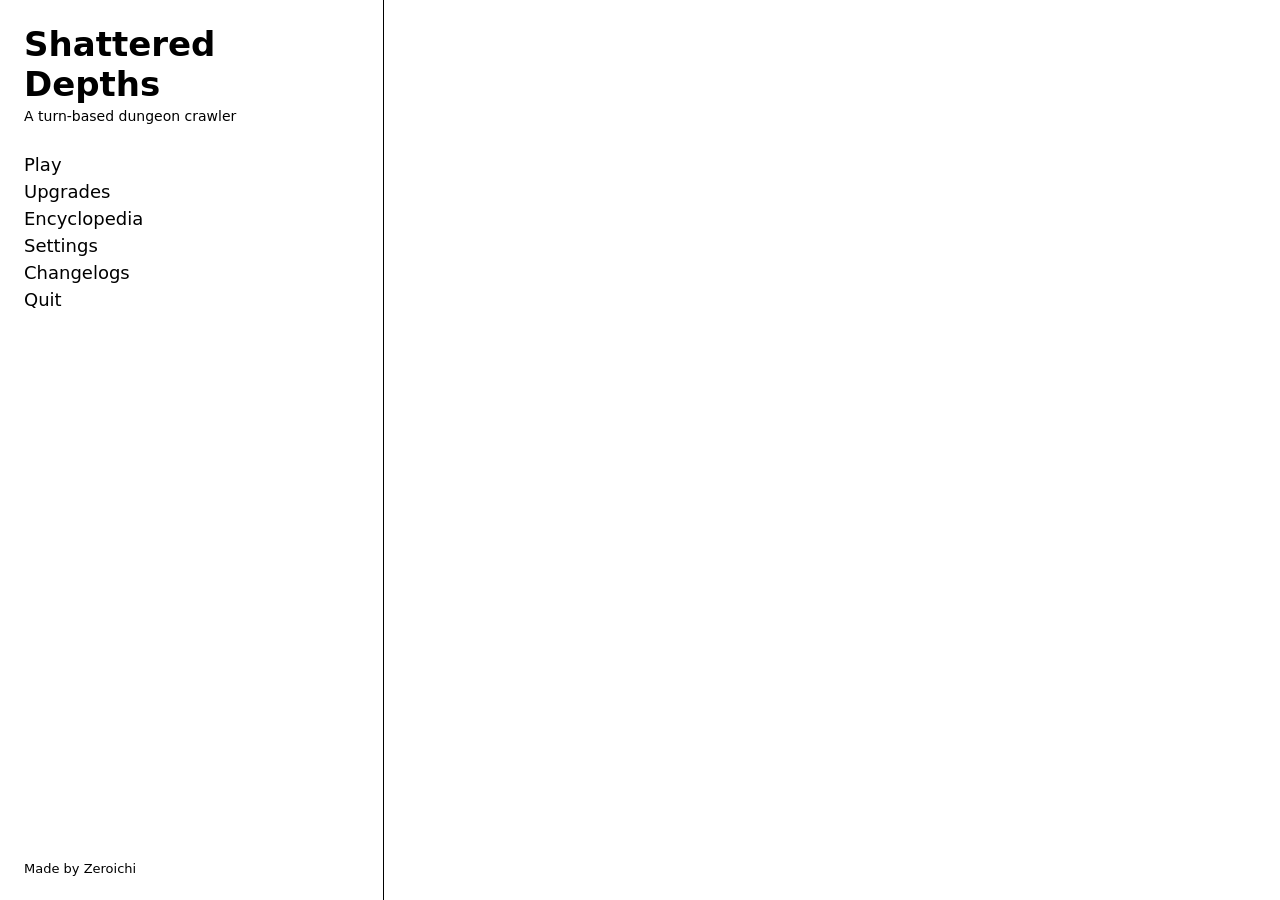
==== v0.1.0/index.html @ 700646ff "Shattered Depths v0.1.0 and v0.1.1 added" ====
<!-- ==================== Shattered Depths - index.html ==================== -->
<!-- ==================== v0.1.0                        ==================== -->

<!DOCTYPE html>
<html lang="en">
<head>
<meta charset="utf-8">
<meta name="viewport" content="width=device-width, initial-scale=1">
<title>Shattered Depths</title>
<link rel="stylesheet" href="style.css">
</head>
<body>

<!-- ==================== Screen 1 : Main Menu ==================== -->
<section id="screen-menu" class="screen">
  <div class="panel">
    <h1 class="title">Shattered Depths</h1>
    <p class="subtitle">A turn-based dungeon crawler</p>

    <nav class="menu">
      <button class="menu-item" data-action="play">Play</button>
      <button class="menu-item" data-action="upgrades">Upgrades</button>
      <button class="menu-item" data-action="encyclopedia">Encyclopedia</button>
      <button class="menu-item" data-action="settings">Settings</button>
      <button class="menu-item" data-action="changelogs">Changelogs</button>
      <button class="menu-item" data-action="quit">Quit</button>
    </nav>

    <div class="credit">Made by Zeroichi</div>
  </div>
  <div class="panel-empty"></div>
</section>

<!-- ==================== Screen 2 : Play ==================== -->
<section id="screen-play" class="screen hidden">
  <div class="panel sidebar">
    <div class="player-head">
      <span class="player-sprite">👤</span>
      <span class="player-name">Player</span>
    </div>

    <div id="player-hp" class="stat">HP: 10 / 10</div>

    <div class="howto">
      <h2>How to Play</h2>
      <div>Move: WASD</div>
      <div>Attack: bump into enemy</div>
      <div>Wait: SPACE</div>
    </div>

    <button id="menu-btn" class="menu-item">MENU</button>
  </div>

  <div class="game-area">
    <div class="board">
      <div id="debug" class="debug"></div>
      <div id="grid" class="grid"></div>
    </div>
  </div>
</section>

<!-- ==================== Screen 3 : Changelog ==================== -->
<section id="screen-changelog" class="screen hidden">
  <div class="changelog-page">
    <h1 class="title">Changelog</h1>
    <div id="changelog-list" class="changelog-list"></div>
    <button id="changelog-back" class="menu-item">&larr; Back</button>
  </div>
</section>

<!-- ==================== Floating UI ==================== -->
<div id="toast" class="toast" aria-live="polite"></div>

<div id="modal" class="modal hidden">
  <div class="modal-box">
    <p>Close the tab to quit.</p>
    <button id="modal-close" class="menu-item">OK</button>
  </div>
</div>

<div id="overlay" class="overlay hidden"><div id="overlay-text"></div></div>

<script src="changelog.js"></script>
<script src="game.js"></script>
</body>
</html>
---- v0.1.0/style.css ----
/* =========================================================================
   Shattered Depths — style.css
   v0.1.0
   ========================================================================= */

* { box-sizing: border-box; }

html, body {
  margin: 0;
  padding: 0;
  min-height: 100%;
  background: #ffffff;
  color: #000000;
  font-family: system-ui, -apple-system, "Segoe UI", Roboto, Arial, sans-serif;
}

.hidden { display: none !important; }

/* ------------------------------- Screens ------------------------------- */
.screen {
  display: flex;
  min-height: 100vh;
  width: 100%;
}

.panel {
  width: 30%;
  min-width: 260px;
  padding: 24px;
  display: flex;
  flex-direction: column;
  border-right: 1px solid #000000;
}

.panel-empty { flex: 1; }

/* ------------------------------ Main menu ------------------------------ */
.title {
  font-size: 34px;
  margin: 0 0 4px 0;
  font-weight: 700;
}

.subtitle {
  margin: 0 0 28px 0;
  font-size: 14px;
}

.menu {
  display: flex;
  flex-direction: column;
  align-items: flex-start;
  gap: 2px;
}

.menu-item {
  background: none;
  border: 0;
  margin: 0;
  padding: 2px 0;
  font: inherit;
  font-size: 18px;
  color: inherit;
  text-align: left;
  cursor: pointer;
}

.menu-item:hover { text-decoration: underline; }

.credit {
  margin-top: auto;
  font-size: 13px;
}

/* ------------------------------- Sidebar ------------------------------- */
.sidebar .player-head {
  display: flex;
  align-items: center;
  gap: 8px;
  font-size: 20px;
  margin-bottom: 10px;
}

.sidebar .player-sprite { font-size: 26px; line-height: 1; }

.stat { font-size: 15px; line-height: 1.5; }

.howto { margin-top: 28px; }
.howto h2 { font-size: 16px; margin: 0 0 8px 0; }
.howto div { font-size: 14px; line-height: 1.5; }

#menu-btn {
  margin-top: auto;
  align-self: flex-start;
}

/* ------------------------------ Game area ------------------------------ */
.game-area {
  flex: 1;
  display: flex;
  align-items: center;
  justify-content: center;
  padding: 24px;
}

.board {
  display: flex;
  flex-direction: column;
  align-items: center;
}

.debug {
  font-family: ui-monospace, SFMono-Regular, Menlo, Consolas, monospace;
  font-size: 14px;
  line-height: 1.5;
  text-align: center;
  margin-bottom: 10px;
  white-space: pre;
}

.grid {
  display: grid;
  border: 2px solid #000000;
  background: #ffffff;
}

.cell {
  width: 40px;
  height: 40px;
  display: flex;
  align-items: center;
  justify-content: center;
  overflow: hidden;
}

.cell.wall { background: #000000; }

/* ------------------------------- Entities ------------------------------ */
.entity {
  width: 100%;
  height: 100%;
  display: flex;
  flex-direction: column;
  align-items: center;
  justify-content: center;
}

.sprite {
  font-size: 22px;
  line-height: 1;
}

.hp-bar {
  width: 22px;
  height: 5px;
  border: 1px solid #000000;
  background: #ffffff;
  margin-bottom: 2px;
}

.hp-fill {
  height: 100%;
  background: #cc0000;
}

/* -------------------------------- Toast -------------------------------- */
.toast {
  position: fixed;
  left: 50%;
  top: 50%;
  transform: translate(-50%, -50%);
  opacity: 0;
  pointer-events: none;
  font-size: 18px;
  white-space: nowrap;
}

.toast.show {
  animation: toast-anim 1.2s ease-in-out forwards;
}

@keyframes toast-anim {
  0%   { opacity: 0; transform: translate(-50%, -50%); }
  25%  { opacity: 1; transform: translate(-50%, calc(-50% - 5px)); }
  65%  { opacity: 1; transform: translate(-50%, calc(-50% - 13px)); }
  100% { opacity: 0; transform: translate(-50%, calc(-50% - 20px)); }
}

/* ---------------------------- Modal / Overlay -------------------------- */
.modal,
.overlay {
  position: fixed;
  inset: 0;
  display: flex;
  align-items: center;
  justify-content: center;
  background: rgba(255, 255, 255, 0.85);
}

.modal-box {
  border: 1px solid #000000;
  background: #ffffff;
  padding: 20px 24px;
  text-align: center;
}

.modal-box p { margin: 0 0 14px 0; font-size: 16px; }

.overlay {
  font-size: 22px;
  text-align: center;
  padding: 24px;
}

/* ----------------------------- Changelog ------------------------------- */
.changelog-page {
  width: 100%;
  max-width: 780px;
  margin: 0 auto;
  padding: 40px 24px 60px;
}

.changelog-list {
  margin: 20px 0 40px;
}

.changelog-entry {
  border-top: 1px solid #000000;
  padding: 20px 0 24px;
}

.changelog-entry:first-child { border-top: 0; padding-top: 4px; }

.changelog-header {
  display: flex;
  align-items: baseline;
  justify-content: space-between;
  gap: 12px;
  margin-bottom: 12px;
}

.changelog-heading {
  display: flex;
  flex-wrap: wrap;
  align-items: baseline;
  gap: 10px;
}

.changelog-version {
  font-family: ui-monospace, SFMono-Regular, Menlo, Consolas, monospace;
  font-weight: 700;
  font-size: 16px;
}

.changelog-date {
  font-size: 13px;
  opacity: 0.7;
}

.changelog-title {
  font-size: 16px;
  font-weight: 600;
}

.changelog-toggle {
  flex: 0 0 auto;
  width: 26px;
  height: 26px;
  font: inherit;
  font-size: 18px;
  line-height: 1;
  border: 1px solid #000000;
  background: #ffffff;
  color: #000000;
  cursor: pointer;
  padding: 0;
}

.changelog-toggle:hover { background: #000000; color: #ffffff; }

.changelog-summary {
  list-style: none;
  margin: 0;
  padding: 0;
}

.changelog-summary li {
  display: flex;
  align-items: baseline;
  gap: 8px;
  padding: 3px 0;
  font-size: 15px;
  line-height: 1.45;
}

.tag {
  flex: 0 0 auto;
  display: inline-block;
  font-size: 11px;
  font-weight: 700;
  letter-spacing: 0.4px;
  padding: 1px 6px;
  border: 1px solid #000000;
  border-radius: 2px;
  min-width: 62px;
  text-align: center;
  transform: translateY(-1px);
}

.changelog-tech {
  margin-top: 14px;
  padding: 12px 14px;
  border: 1px dashed #000000;
  font-size: 14px;
  line-height: 1.5;
}

.changelog-tech-title {
  font-weight: 700;
  font-size: 13px;
  letter-spacing: 0.4px;
  text-transform: uppercase;
  margin-bottom: 8px;
}

.changelog-tech ul {
  margin: 0;
  padding-left: 18px;
}

.changelog-tech li { padding: 2px 0; }

#changelog-back {
  margin-top: 8px;
}
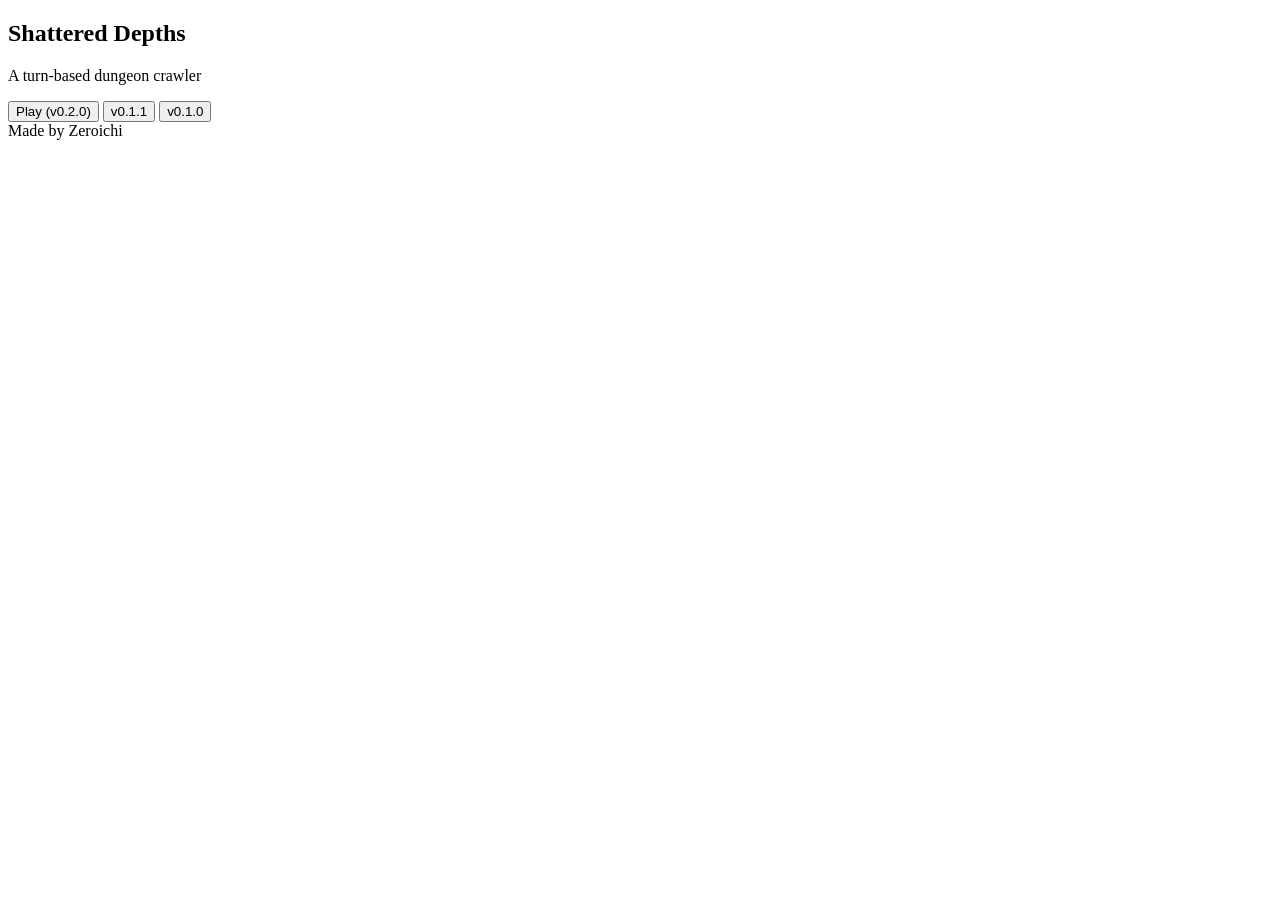
==== commit ed001b66: "lower delay between enemies, google review thingy added changelogs updated to be more concise  v0.2." ====
--- a/v0.1.0/index.html
+++ b/v0.1.0/index.html
@@ -1,29 +1,22 @@
-<!-- ==================== Shattered Depths - index.html ==================== -->
-<!-- ==================== v0.1.0                        ==================== -->
-
 <!DOCTYPE html>
 <html lang="en">
 <head>
 <meta charset="utf-8">
 <meta name="viewport" content="width=device-width, initial-scale=1">
 <title>Shattered Depths</title>
-<link rel="stylesheet" href="style.css">
+<link rel="stylesheet" href="v0.2.0/style.css">
 </head>
 <body>
 
-<!-- ==================== Screen 1 : Main Menu ==================== -->
-<section id="screen-menu" class="screen">
+<section class="screen">
   <div class="panel">
     <h1 class="title">Shattered Depths</h1>
     <p class="subtitle">A turn-based dungeon crawler</p>
 
     <nav class="menu">
-      <button class="menu-item" data-action="play">Play</button>
-      <button class="menu-item" data-action="upgrades">Upgrades</button>
-      <button class="menu-item" data-action="encyclopedia">Encyclopedia</button>
-      <button class="menu-item" data-action="settings">Settings</button>
-      <button class="menu-item" data-action="changelogs">Changelogs</button>
-      <button class="menu-item" data-action="quit">Quit</button>
+      <button class="menu-item" onclick="location.href='v0.2.0/'">Play (v0.2.0)</button>
+      <button class="menu-item" onclick="location.href='v0.1.1/'">v0.1.1</button>
+      <button class="menu-item" onclick="location.href='v0.1.0/'">v0.1.0</button>
     </nav>
 
     <div class="credit">Made by Zeroichi</div>
@@ -31,56 +24,5 @@
   <div class="panel-empty"></div>
 </section>
 
-<!-- ==================== Screen 2 : Play ==================== -->
-<section id="screen-play" class="screen hidden">
-  <div class="panel sidebar">
-    <div class="player-head">
-      <span class="player-sprite">👤</span>
-      <span class="player-name">Player</span>
-    </div>
-
-    <div id="player-hp" class="stat">HP: 10 / 10</div>
-
-    <div class="howto">
-      <h2>How to Play</h2>
-      <div>Move: WASD</div>
-      <div>Attack: bump into enemy</div>
-      <div>Wait: SPACE</div>
-    </div>
-
-    <button id="menu-btn" class="menu-item">MENU</button>
-  </div>
-
-  <div class="game-area">
-    <div class="board">
-      <div id="debug" class="debug"></div>
-      <div id="grid" class="grid"></div>
-    </div>
-  </div>
-</section>
-
-<!-- ==================== Screen 3 : Changelog ==================== -->
-<section id="screen-changelog" class="screen hidden">
-  <div class="changelog-page">
-    <h1 class="title">Changelog</h1>
-    <div id="changelog-list" class="changelog-list"></div>
-    <button id="changelog-back" class="menu-item">&larr; Back</button>
-  </div>
-</section>
-
-<!-- ==================== Floating UI ==================== -->
-<div id="toast" class="toast" aria-live="polite"></div>
-
-<div id="modal" class="modal hidden">
-  <div class="modal-box">
-    <p>Close the tab to quit.</p>
-    <button id="modal-close" class="menu-item">OK</button>
-  </div>
-</div>
-
-<div id="overlay" class="overlay hidden"><div id="overlay-text"></div></div>
-
-<script src="changelog.js"></script>
-<script src="game.js"></script>
 </body>
-</html>+</html>
